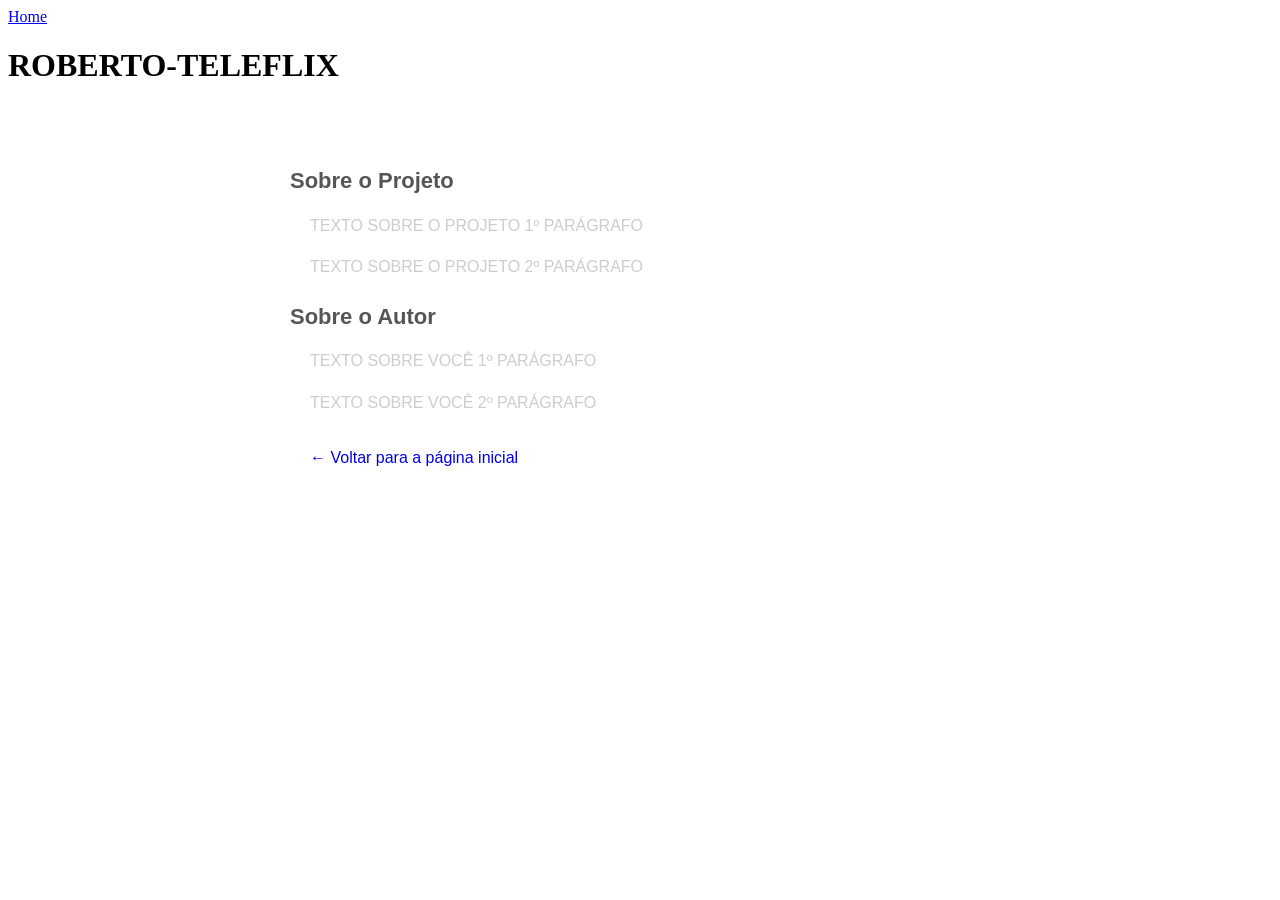
==== sobre.html @ bf7703e6 "Create sobre.html" ====
<!DOCTYPE html>
<html lang="pt-BR">
<head>
  <meta charset="UTF-8">
  <title>Sobre</title>
  <link rel="stylesheet" href="style.css">
  <style>
    h2 {
      font-family: "Trebuchet MS", Arial, sans-serif;
      color: #555;
      font-size: 22px;
      margin-top: 24px;
    }

    p {
      font-family: "Segoe UI", Arial, sans-serif;
      font-size: 16px;
      color: #cdcdcd;
      line-height: 1.6;
      text-align: justify;
      margin-left: 20px;
 			margin-right: 20px;
    }
  </style>
</head>
<body>
  <header>
     <!-- Botão Home -->
    <div class="sobre">
     <a href="/index.html" class="btn-sobre">Home</a>
    </div>
    <h1>ROBERTO-TELEFLIX</h1>
  </header>
  <main style="max-width:700px; margin:40px auto; padding:20px;">
<!-- Digite aqui abaixo nas tags <p> o seu texto sobre sua página e sobre você -->
<h2>Sobre o Projeto</h2>
<p>TEXTO SOBRE O PROJETO 1º PARÁGRAFO</p>
<p>TEXTO SOBRE O PROJETO 2º PARÁGRAFO</p>
    
<h2>Sobre o Autor</h2>
<p>TEXTO SOBRE VOCÊ 1º PARÁGRAFO</p>
<p>TEXTO SOBRE VOCÊ 2º PARÁGRAFO</p>
  <p style="margin-top:30px;">
      <a href="index.html" style="text-decoration:none;">← Voltar para a página inicial</a>
    </p>
  </main>
</body>
</html>
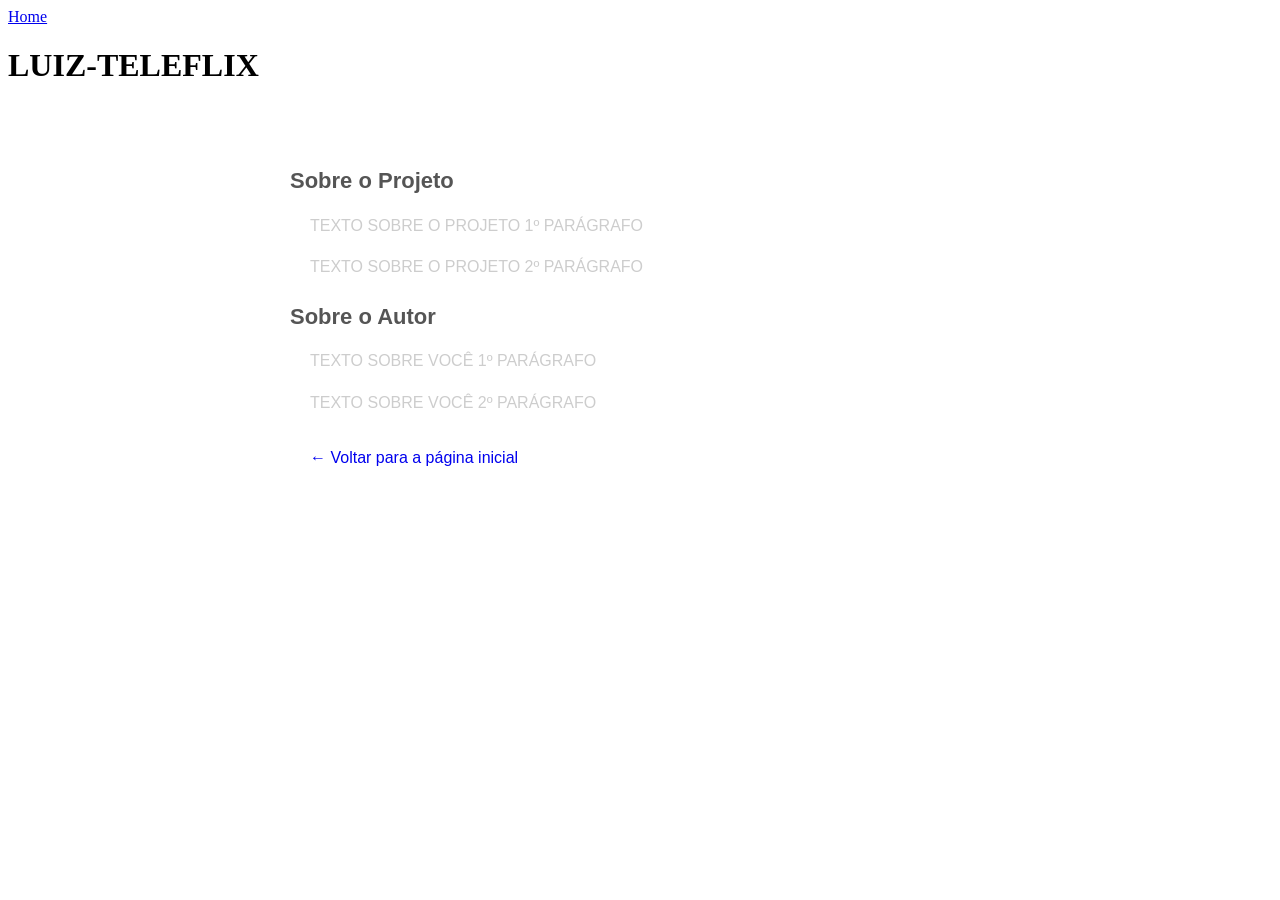
==== commit 09cb43b2: "Update sobre.html" ====
--- a/sobre.html
+++ b/sobre.html
@@ -29,7 +29,7 @@
     <div class="sobre">
      <a href="/index.html" class="btn-sobre">Home</a>
     </div>
-    <h1>ROBERTO-TELEFLIX</h1>
+    <h1>LUIZ-TELEFLIX</h1>
   </header>
   <main style="max-width:700px; margin:40px auto; padding:20px;">
 <!-- Digite aqui abaixo nas tags <p> o seu texto sobre sua página e sobre você -->
